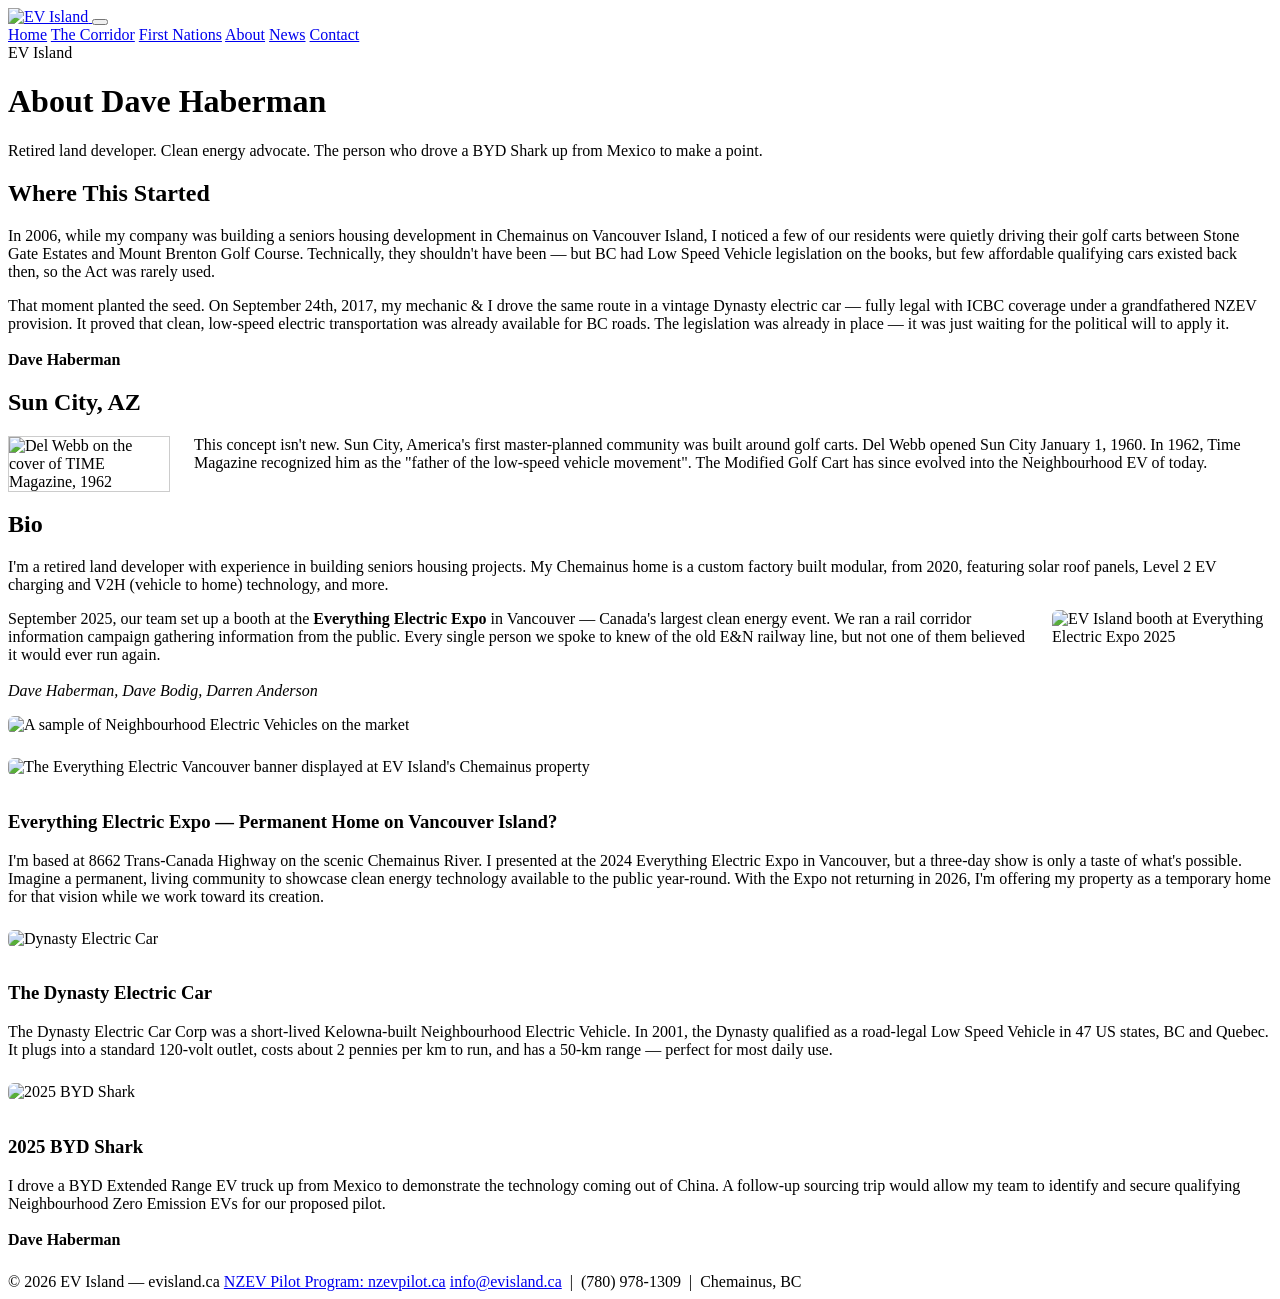
==== about.html @ 322daed6 "Tone down unsourced claims, add PacifiCan study context, switch contact to info@evisland.ca Co-Autho" ====
<!DOCTYPE html>
<html lang="en">
<head>
  <meta charset="UTF-8">
  <meta name="viewport" content="width=device-width, initial-scale=1.0">
  <title>About — EV Island</title>
  <meta name="description" content="Dave Haberman and EV Island — the story behind Canada's first NEV corridor initiative on Vancouver Island.">
  <link rel="stylesheet" href="style.css">
</head>
<body>

<header>
  <div class="header-inner">
    <a class="logo" href="index.html">
      <img src="ev-island-logo.png" alt="EV Island" height="52">
    </a>
    <button class="hamburger" id="hamburger" aria-label="Menu">
      <span></span><span></span><span></span>
    </button>
    <nav id="nav">
      <a href="index.html">Home</a>
      <a href="corridor.html">The Corridor</a>
      <a href="first-nations.html">First Nations</a>
      <a href="about.html" class="active">About</a>
      <a href="news.html">News</a>
      <a href="contact.html">Contact</a>
    </nav>
  </div>
</header>
<script>
  document.getElementById('hamburger').addEventListener('click', function() {
    document.getElementById('nav').classList.toggle('open');
  });
</script>

<div class="page-hero">
  <div class="page-hero-inner">
    <div class="section-sub">EV Island</div>
    <h1>About Dave Haberman</h1>
    <p>Retired land developer. Clean energy advocate. The person who drove a BYD Shark up from Mexico to make a point.</p>
  </div>
</div>

<section class="section">
  <div class="section-inner">
    <div class="two-col">
      <div class="prose">
        <h2>Where This Started</h2>
        <p>In 2006, while my company was building a seniors housing development in Chemainus on Vancouver Island, I noticed a few of our residents were quietly driving their golf carts between Stone Gate Estates and Mount Brenton Golf Course. Technically, they shouldn't have been — but BC had Low Speed Vehicle legislation on the books, but few affordable qualifying cars existed back then, so the Act was rarely used.</p>
        <p>That moment planted the seed. On September 24th, 2017, my mechanic &amp; I drove the same route in a vintage Dynasty electric car — fully legal with ICBC coverage under a grandfathered NZEV provision. It proved that clean, low-speed electric transportation was already available for BC roads. The legislation was already in place — it was just waiting for the political will to apply it.<br><br><strong>Dave Haberman</strong></p>

        <h2>Sun City, AZ</h2>
        <div style="display:flex; gap:24px; align-items:flex-start; margin:16px 0;">
          <img src="del-webb-time.png" alt="Del Webb on the cover of TIME Magazine, 1962" style="width:160px; flex-shrink:0; border:1px solid #ccc;">
          <p style="margin:0;">This concept isn't new. Sun City, America's first master-planned community was built around golf carts. Del Webb opened Sun City January 1, 1960. In 1962, Time Magazine recognized him as the "father of the low-speed vehicle movement". The Modified Golf Cart has since evolved into the Neighbourhood EV of today.</p>
        </div>

        <h2>Bio</h2>
        <p>I'm a retired land developer with experience in building seniors housing projects. My Chemainus home is a custom factory built modular, from 2020, featuring solar roof panels, Level 2 EV charging and V2H (vehicle to home) technology, and more.</p>
        <div style="display:flex; gap:24px; align-items:flex-start; margin:16px 0;">
          <p style="margin:0;">September 2025, our team set up a booth at the <strong>Everything Electric Expo</strong> in Vancouver — Canada's largest clean energy event. We ran a rail corridor information campaign gathering information from the public. Every single person we spoke to knew of the old E&amp;N railway line, but not one of them believed it would ever run again.<br><br><em>Dave Haberman, Dave Bodig, Darren Anderson</em></p>
          <img src="ee-show-pic1.png" alt="EV Island booth at Everything Electric Expo 2025" style="width:220px; flex-shrink:0; border-radius:6px;">
        </div>
      </div>

      <div>
        <img src="nev-collage.jpg" alt="A sample of Neighbourhood Electric Vehicles on the market" style="width:100%; border-radius:6px; margin-bottom:1.5rem;">
        <div class="card" style="margin-bottom:1.5rem;">
          <img src="to-fully-charged.png" alt="The Everything Electric Vancouver banner displayed at EV Island's Chemainus property" style="width:100%; border-radius:6px; margin-bottom:1rem;">
          <h3>Everything Electric Expo — Permanent Home on Vancouver Island?</h3>
          <p>I'm based at 8662 Trans-Canada Highway on the scenic Chemainus River. I presented at the 2024 Everything Electric Expo in Vancouver, but a three-day show is only a taste of what's possible. Imagine a permanent, living community to showcase clean energy technology available to the public year-round. With the Expo not returning in 2026, I'm offering my property as a temporary home for that vision while we work toward its creation.</p>
        </div>

        <div class="card" style="margin-bottom:1.5rem;">
          <img src="dynasty-car.png" alt="Dynasty Electric Car" style="width:100%; border-radius:6px; margin-bottom:1rem;">
          <h3>The Dynasty Electric Car</h3>
          <p>The Dynasty Electric Car Corp was a short-lived Kelowna-built Neighbourhood Electric Vehicle. In 2001, the Dynasty qualified as a road-legal Low Speed Vehicle in 47 US states, BC and Quebec. It plugs into a standard 120-volt outlet, costs about 2 pennies per km to run, and has a 50-km range — perfect for most daily use.</p>
        </div>

        <div class="card" style="margin-bottom:1.5rem;">
          <img src="byd-shark.png" alt="2025 BYD Shark" style="width:100%; border-radius:6px; margin-bottom:1rem;">
          <h3>2025 BYD Shark</h3>
          <p>I drove a BYD Extended Range EV truck up from Mexico to demonstrate the technology coming out of China. A follow-up sourcing trip would allow my team to identify and secure qualifying Neighbourhood Zero Emission EVs for our proposed pilot.<br><br><strong>Dave Haberman</strong></p>
        </div>
      </div>
    </div>
  </div>
</section>

<footer>
  <div class="footer-inner">
    <span>© 2026 EV Island — evisland.ca</span>
    <span><a href="https://nzevpilot.ca">NZEV Pilot Program: nzevpilot.ca</a></span>
    <span>
      <a href="mailto:info@evisland.ca">info@evisland.ca</a> &nbsp;|&nbsp;
      (780) 978-1309 &nbsp;|&nbsp;
      Chemainus, BC
    </span>
  </div>
</footer>

</body>
</html>
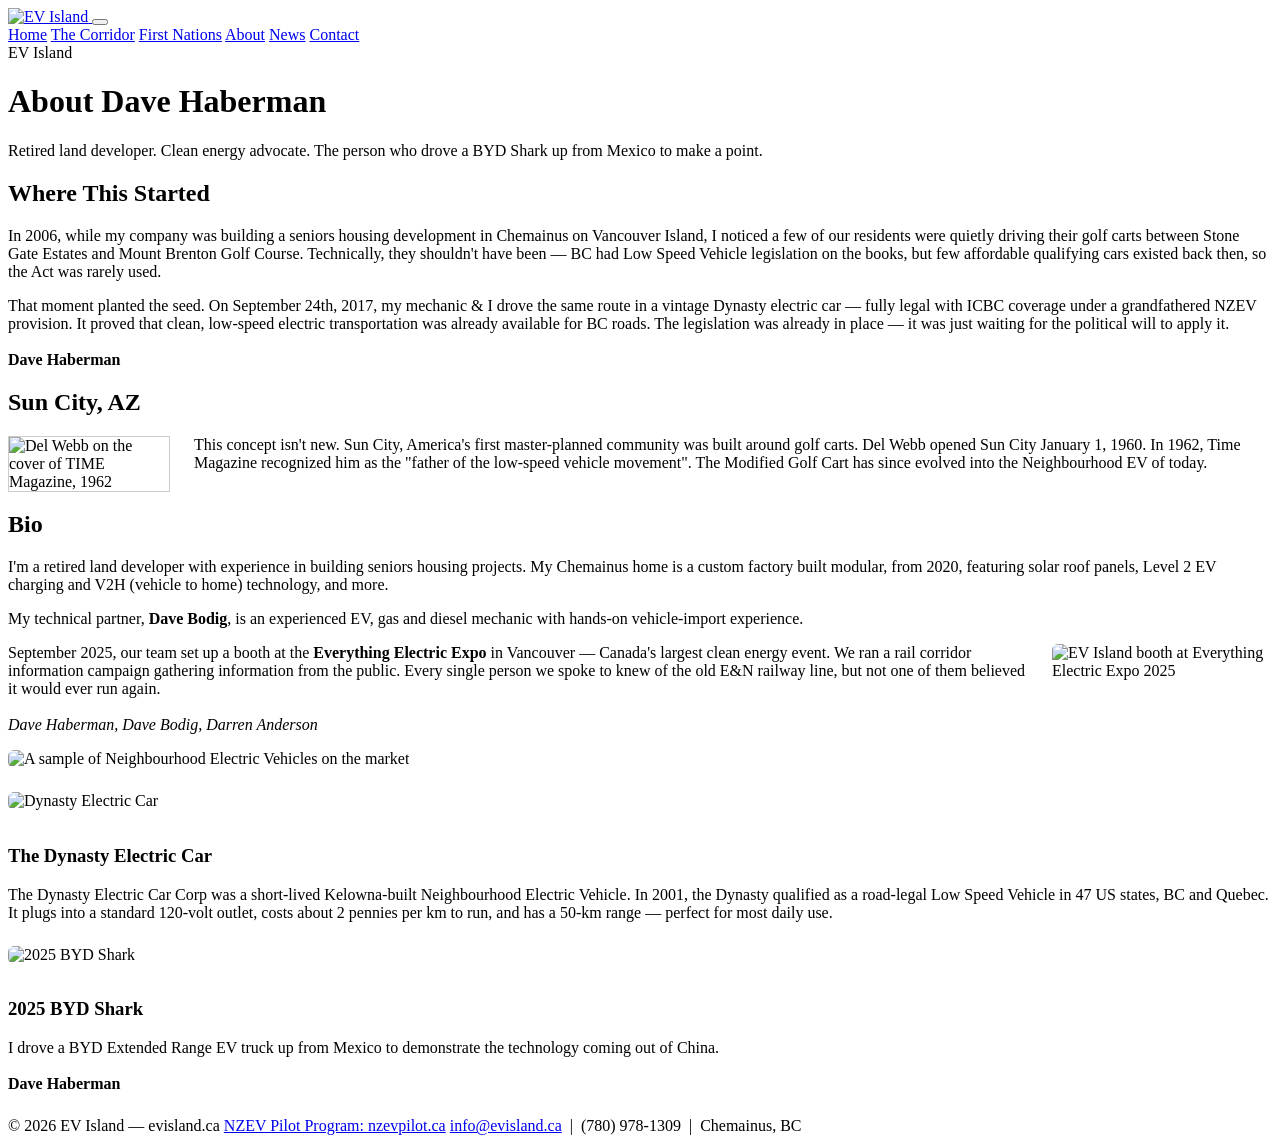
==== commit aed35189: "Prepare evisland.ca for Snaw-Naw-As discussion Reframe Snaw-Naw-As precedent, drop contamination det" ====
--- a/about.html
+++ b/about.html
@@ -46,7 +46,7 @@
     <div class="two-col">
       <div class="prose">
         <h2>Where This Started</h2>
-        <p>In 2006, while my company was building a seniors housing development in Chemainus on Vancouver Island, I noticed a few of our residents were quietly driving their golf carts between Stone Gate Estates and Mount Brenton Golf Course. Technically, they shouldn't have been — but BC had Low Speed Vehicle legislation on the books, but few affordable qualifying cars existed back then, so the Act was rarely used.</p>
+        <p>In 2006, while my company was building a seniors housing development in Chemainus on Vancouver Island, I noticed a few of our residents were quietly driving their golf carts between Stone Gate Estates and Mount Brenton Golf Course. Technically, they shouldn't have been — BC had Low Speed Vehicle legislation on the books, but few affordable qualifying cars existed back then, so the Act was rarely used.</p>
         <p>That moment planted the seed. On September 24th, 2017, my mechanic &amp; I drove the same route in a vintage Dynasty electric car — fully legal with ICBC coverage under a grandfathered NZEV provision. It proved that clean, low-speed electric transportation was already available for BC roads. The legislation was already in place — it was just waiting for the political will to apply it.<br><br><strong>Dave Haberman</strong></p>
 
         <h2>Sun City, AZ</h2>
@@ -57,6 +57,7 @@
 
         <h2>Bio</h2>
         <p>I'm a retired land developer with experience in building seniors housing projects. My Chemainus home is a custom factory built modular, from 2020, featuring solar roof panels, Level 2 EV charging and V2H (vehicle to home) technology, and more.</p>
+        <p>My technical partner, <strong>Dave Bodig</strong>, is an experienced EV, gas and diesel mechanic with hands-on vehicle-import experience.</p>
         <div style="display:flex; gap:24px; align-items:flex-start; margin:16px 0;">
           <p style="margin:0;">September 2025, our team set up a booth at the <strong>Everything Electric Expo</strong> in Vancouver — Canada's largest clean energy event. We ran a rail corridor information campaign gathering information from the public. Every single person we spoke to knew of the old E&amp;N railway line, but not one of them believed it would ever run again.<br><br><em>Dave Haberman, Dave Bodig, Darren Anderson</em></p>
           <img src="ee-show-pic1.png" alt="EV Island booth at Everything Electric Expo 2025" style="width:220px; flex-shrink:0; border-radius:6px;">
@@ -65,11 +66,6 @@
 
       <div>
         <img src="nev-collage.jpg" alt="A sample of Neighbourhood Electric Vehicles on the market" style="width:100%; border-radius:6px; margin-bottom:1.5rem;">
-        <div class="card" style="margin-bottom:1.5rem;">
-          <img src="to-fully-charged.png" alt="The Everything Electric Vancouver banner displayed at EV Island's Chemainus property" style="width:100%; border-radius:6px; margin-bottom:1rem;">
-          <h3>Everything Electric Expo — Permanent Home on Vancouver Island?</h3>
-          <p>I'm based at 8662 Trans-Canada Highway on the scenic Chemainus River. I presented at the 2024 Everything Electric Expo in Vancouver, but a three-day show is only a taste of what's possible. Imagine a permanent, living community to showcase clean energy technology available to the public year-round. With the Expo not returning in 2026, I'm offering my property as a temporary home for that vision while we work toward its creation.</p>
-        </div>
 
         <div class="card" style="margin-bottom:1.5rem;">
           <img src="dynasty-car.png" alt="Dynasty Electric Car" style="width:100%; border-radius:6px; margin-bottom:1rem;">
@@ -80,7 +76,7 @@
         <div class="card" style="margin-bottom:1.5rem;">
           <img src="byd-shark.png" alt="2025 BYD Shark" style="width:100%; border-radius:6px; margin-bottom:1rem;">
           <h3>2025 BYD Shark</h3>
-          <p>I drove a BYD Extended Range EV truck up from Mexico to demonstrate the technology coming out of China. A follow-up sourcing trip would allow my team to identify and secure qualifying Neighbourhood Zero Emission EVs for our proposed pilot.<br><br><strong>Dave Haberman</strong></p>
+          <p>I drove a BYD Extended Range EV truck up from Mexico to demonstrate the technology coming out of China.<br><br><strong>Dave Haberman</strong></p>
         </div>
       </div>
     </div>
